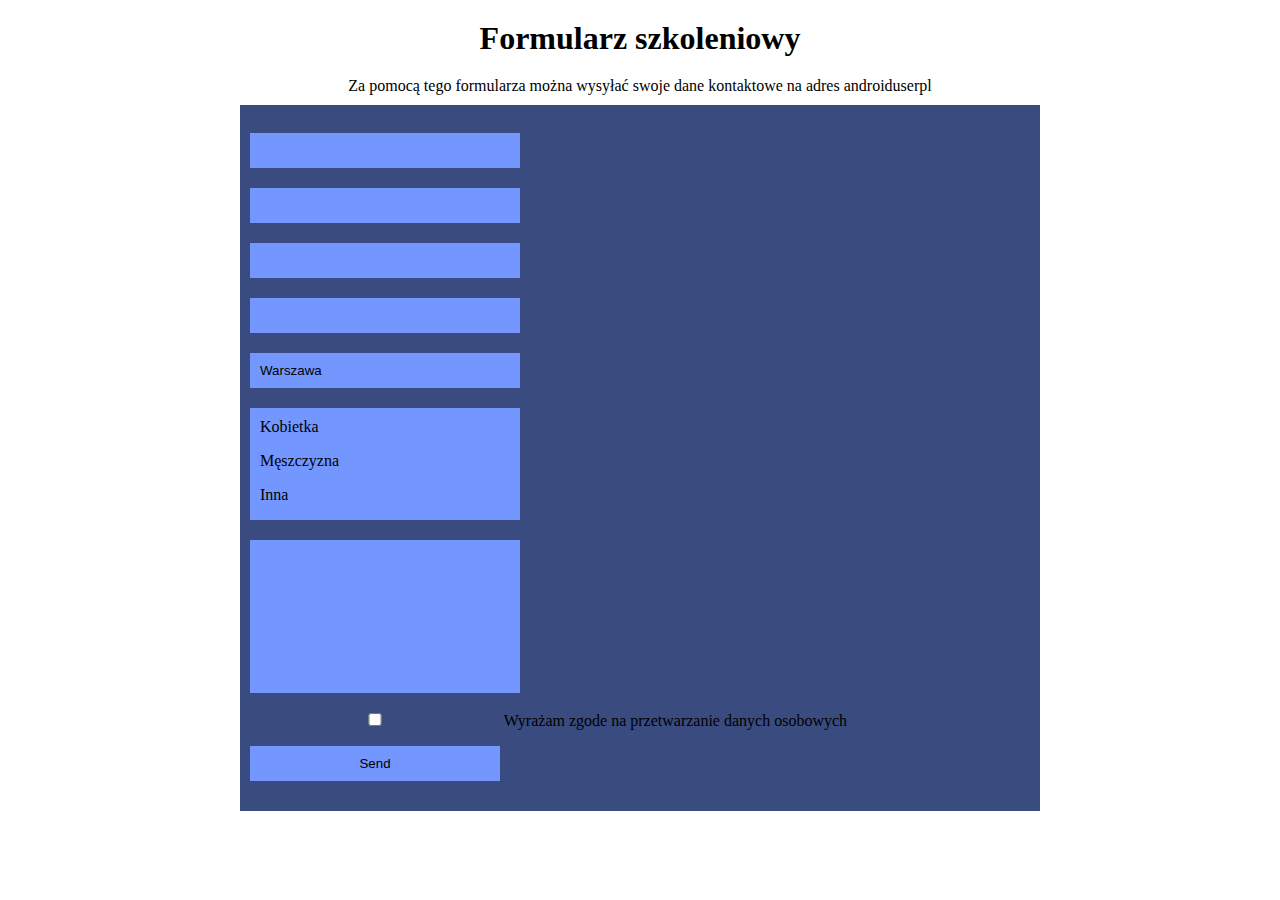
==== formularz/index.html @ 0afc2a7b "up" ====
<!DOCTYPE html>
<html lang="en">

<head>
    <meta charset="UTF-8">
    <title>Formularz</title>
    <link rel="stylesheet" href="style.css">
</head>

<body>
    <header>
        <h1>Formularz szkoleniowy</h1>
    </header>

    <section>
        <p>Za pomocą tego formularza można wysyłać swoje dane kontaktowe na adres androiduserpl</p>
        <form action="https://formspree.io/your@email.com" method="POST"> <br>
            <input type="text" name="imie"><br>
            <input type="text" name="nazwisko"><br>
            <input type="number" name="telefon"><br>
            <input type="email" name="_replyto"><br>
            <select name="select" id="">
                <option value="value1">Kraków</option>
                <option value="value2" selected>Warszawa</option>
                <option value="value3">Gdańsk</option>
            </select>
            <div class="radio">
                <label for="kobieta">Kobietka </label>
                <input type="radio" name="gender" value="kobieta" id="kobieta"> <br>
                <label for="meszczyzna">Męszczyzna </label>
                <input type="radio" name="gender" value="meszczyzna" id="meszczyzna"> <br>
                <label for="inna">Inna </label>
                <input type="radio" name="gender" value="inna" id="inna"> <br>
            </div>
            <textarea name="info" id=""></textarea><br>
            <input type="checkbox" id="zgoda">
            <label for="zgoda">Wyrażam zgode na przetwarzanie danych osobowych</label>
            <input type="submit" value="Send">
        </form>
    </section>

</body>

</html>
---- formularz/style.css ----
* {
    margin: auto 0;
}

body {
    max-width: 800px;
    margin: auto;
}

header {
    text-align: center;
    padding-top: 20px;
    padding-bottom: 10px;
}

section p {
    padding-top: 10px;
    padding-bottom: 10px;
    text-align: center;
}

section form {
    background-color: #3A4B7F;
    padding: 10px;
}

section form select {
    display: block;
    margin-bottom: 20px;
    padding: 10px;
    width: 270px;
    background-color: #7497FF;
    border: 0px;
    appearance: none;
    -webkit-appearance: none;
    /* Safari and Chrome */
}

option {
    padding: 10px;
}

section form select option:not(:checked) {
    background-color: #98b1fc;
}

input section form input,
section form input {
    padding: 10px;
    width: 250px;
    background-color: #7497FF;
    border: 0px;
}
.radio, #zgoda {
    width: 250px;
    background-color: #7497FF;
    margin-bottom: 20px;
    padding: 10px 10px 0 10px;
}

input[type=radio] {
    display: inline-block;
    color: aliceblue;
    width: auto;
    visibility: hidden;
}


section form input:nth-child(n) {
    margin-bottom: 20px;
}

section form textarea {
    height: 10em;
    width: 250px;
    padding: 10px;
    background-color: #7497FF;
    border: 0px;
    margin-bottom: 15px;
    resize: none;
}

input[type=number]::-webkit-outer-spin-button,
input[type=number]::-webkit-inner-spin-button {
    -webkit-appearance: none;
    margin: 0;
}
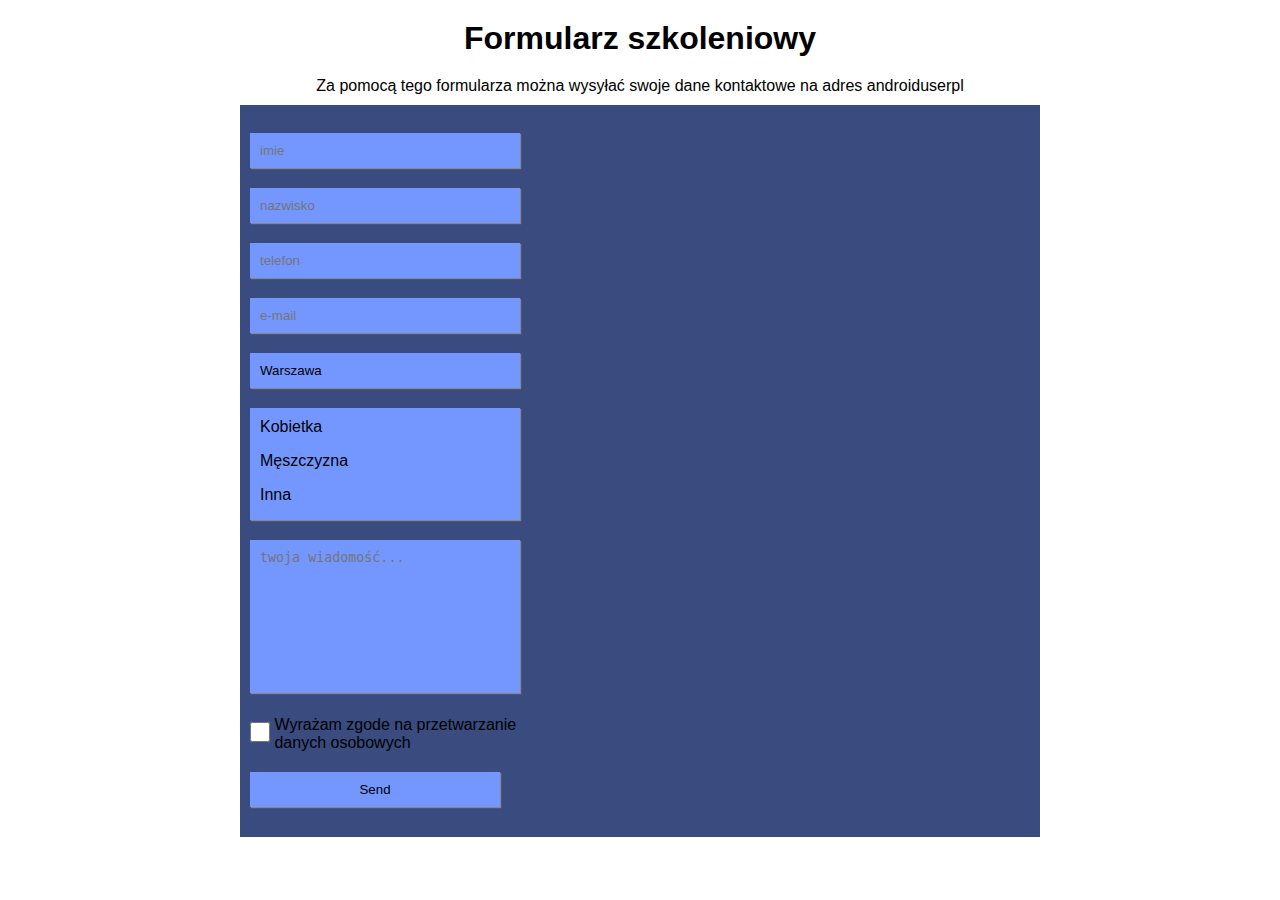
==== commit 4de6be42: "up2" ====
--- a/formularz/index.html
+++ b/formularz/index.html
@@ -15,10 +15,10 @@
     <section>
         <p>Za pomocą tego formularza można wysyłać swoje dane kontaktowe na adres androiduserpl</p>
         <form action="https://formspree.io/your@email.com" method="POST"> <br>
-            <input type="text" name="imie"><br>
-            <input type="text" name="nazwisko"><br>
-            <input type="number" name="telefon"><br>
-            <input type="email" name="_replyto"><br>
+            <input type="text" name="imie" placeholder="imie"><br>
+            <input type="text" name="nazwisko" placeholder="nazwisko" ><br>
+            <input type="number" name="telefon" placeholder="telefon"><br>
+            <input type="email" name="_replyto" placeholder="e-mail"><br>
             <select name="select" id="">
                 <option value="value1">Kraków</option>
                 <option value="value2" selected>Warszawa</option>
@@ -32,9 +32,9 @@
                 <label for="inna">Inna </label>
                 <input type="radio" name="gender" value="inna" id="inna"> <br>
             </div>
-            <textarea name="info" id=""></textarea><br>
+            <textarea name="info" id="" placeholder="twoja wiadomość..."></textarea><br>
             <input type="checkbox" id="zgoda">
-            <label for="zgoda">Wyrażam zgode na przetwarzanie danych osobowych</label>
+            <label for="zgoda">Wyrażam zgode na przetwarzanie danych osobowych</label> <br>
             <input type="submit" value="Send">
         </form>
     </section>
--- a/formularz/style.css
+++ b/formularz/style.css
@@ -1,10 +1,16 @@
 * {
     margin: auto 0;
+}
+
+@font-face {
+    font-family: 'Roboto', sans-serif;
+    src: url('https://fonts.googleapis.com/css?family=Roboto')
 }
 
 body {
     max-width: 800px;
     margin: auto;
+    font-family: 'Roboto', sans-serif;
 }
 
 header {
@@ -85,3 +91,27 @@
     -webkit-appearance: none;
     margin: 0;
 }
+
+input#zgoda {
+    width: 20px;
+    height: 3em;
+    box-shadow: none;
+}
+
+label[for=zgoda] {
+    max-width: 250px;
+    overflow: auto;
+    display: inline-block;
+}
+
+input, select, textarea, .radio {
+    box-shadow: 1px 1px 1px #888;
+}
+
+input[type=submit]:active {
+    transition: .3s;
+    background-color: #6476ad;
+    box-shadow: 2px 2px 1px #888;
+    color: #c9ccce;
+    font-size: 110%;
+}